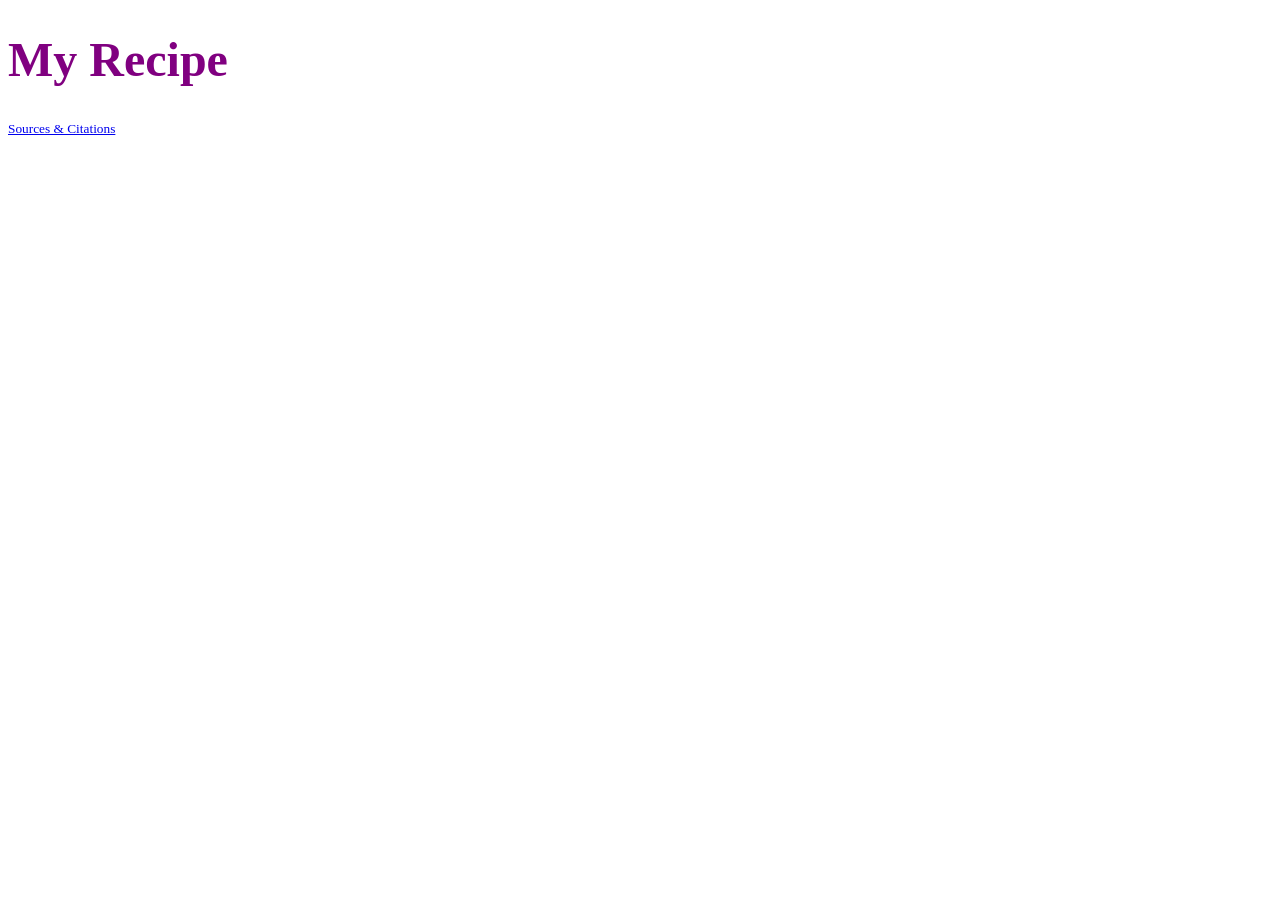
==== index.html @ 1b4eb973 "Initial commit" ====
<!DOCTYPE html>
<html lang="en">
  <head>
    <meta charset="utf-8">
    <meta name="viewport" content="width=device-width, initial-scale=1">
    <meta name="description" content="My recipe.">
    <title>My Recipe</title>
    <link rel="stylesheet" type="text/css" href="styles.css">
  </head>
  <body>
    <!-- Your recipe goes here! -->
    <main>
      <h1>My Recipe</h1>      
    </main>
    <footer>      
      <small>
        <a href="citations.html">Sources &amp; Citations</a>
      </small>
    </footer>
  </body>
</html>
---- styles.css ----
/* Your styles go here! */
h1 {
  /* Demo style -- remove me and write your own */
  font-size: 48px;
  color: purple;
}
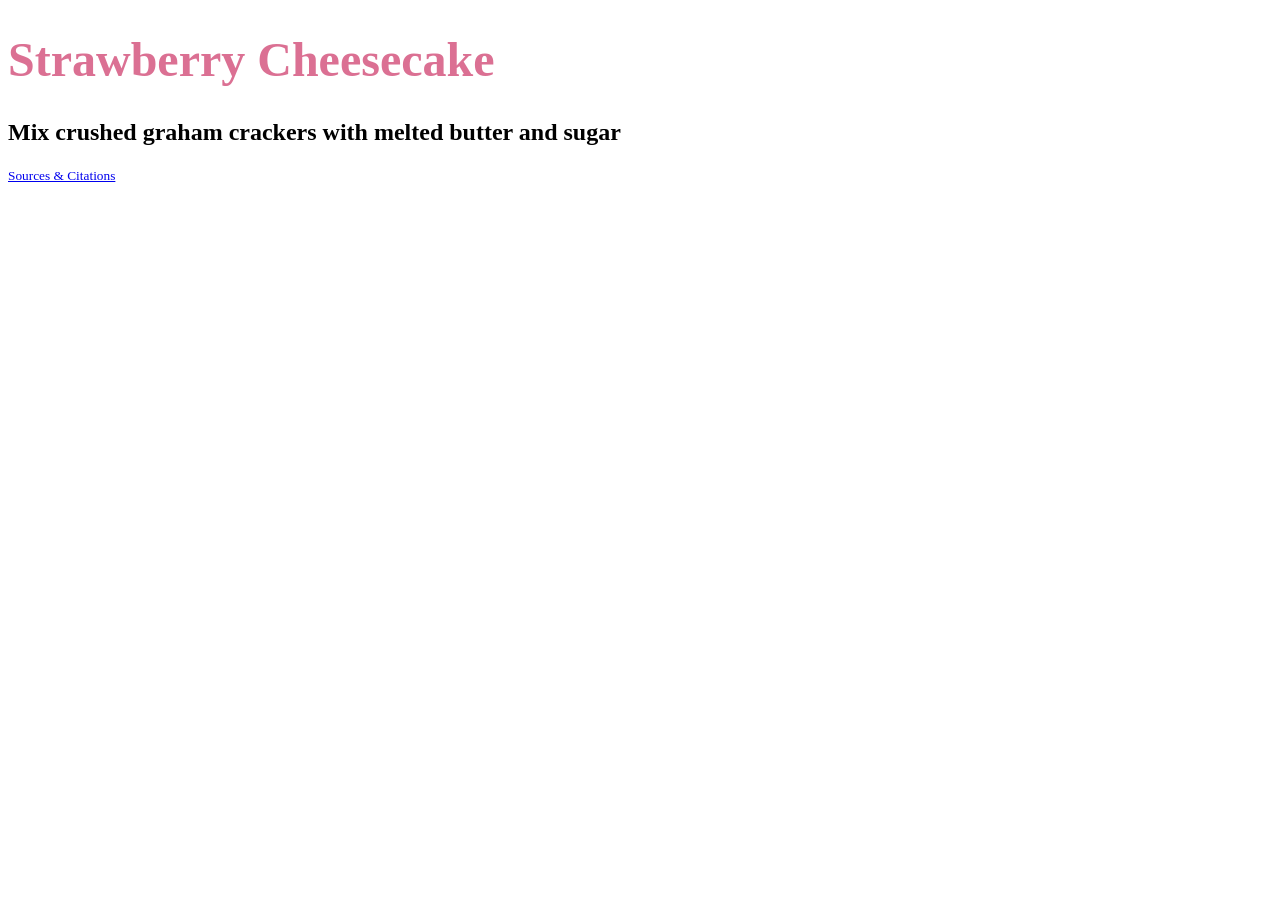
==== commit 63ff8cc5: "changed image ands added fonts and colors" ====
--- a/index.html
+++ b/index.html
@@ -10,7 +10,8 @@
   <body>
     <!-- Your recipe goes here! -->
     <main>
-      <h1>My Recipe</h1>      
+      <h1>Strawberry Cheesecake</h1>
+      <h2>Mix crushed graham crackers with melted butter and sugar</h2>      
     </main>
     <footer>      
       <small>
--- a/styles.css
+++ b/styles.css
@@ -2,5 +2,5 @@
 h1 {
   /* Demo style -- remove me and write your own */
   font-size: 48px;
-  color: purple;
-}
+  color: palevioletred;
+
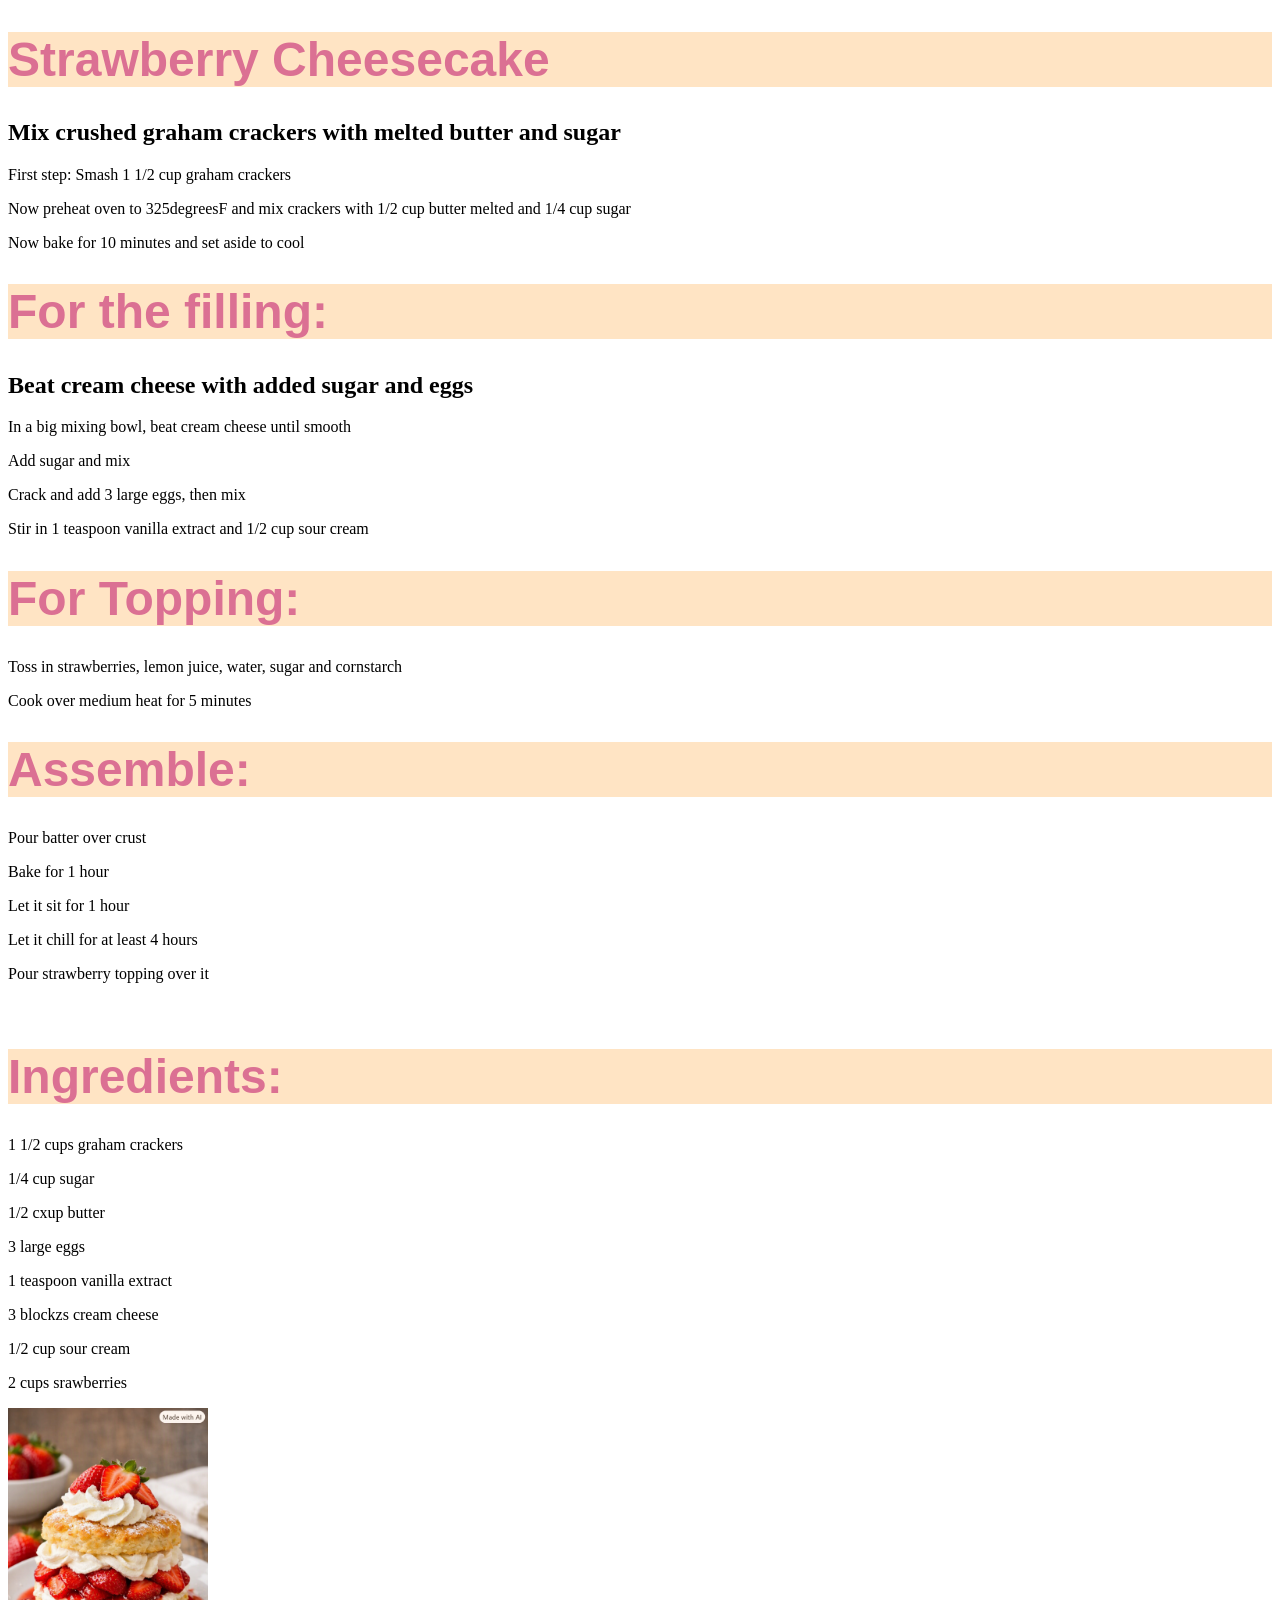
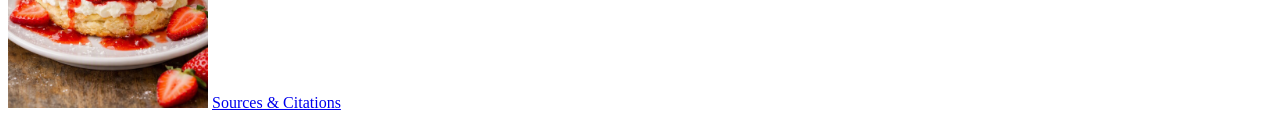
==== commit ecaf5ccd: "added image/fonts/colors" ====
--- a/index.html
+++ b/index.html
@@ -11,10 +11,44 @@
     <!-- Your recipe goes here! -->
     <main>
       <h1>Strawberry Cheesecake</h1>
-      <h2>Mix crushed graham crackers with melted butter and sugar</h2>      
-    </main>
-    <footer>      
-      <small>
+      <h2>Mix crushed graham crackers with melted butter and sugar</h2> 
+      <p> First step: Smash 1 1/2 cup graham crackers</p>
+      <p> Now preheat oven to 325degreesF and mix crackers with 1/2 cup butter melted and 1/4 cup sugar</p>  
+      <p> Now bake for 10 minutes and set aside to cool</p>
+    <footer> 
+      <h1> For the filling:</h1>     
+      <h2> Beat cream cheese with added sugar and eggs</h2>
+      <p> In a big mixing bowl, beat cream cheese until smooth</p>
+      <p> Add sugar and mix</p>
+      <p> Crack and add 3 large eggs, then mix</p>
+      <p> Stir in 1 teaspoon vanilla extract and 1/2 cup sour cream</p>
+
+    </footer>
+      <h1> For Topping: </h1>
+      <p> Toss in strawberries, lemon juice, water, sugar and cornstarch</p>
+      <p> Cook over medium heat for 5 minutes</p>
+
+      <footer>
+        <h1> Assemble: </h1>
+        <p> Pour batter over crust </p>
+        <p> Bake for 1 hour</p>
+        <p> Let it sit for 1 hour</p>
+        <p> Let it chill for at least 4 hours</p>
+        <p> Pour strawberry topping over it</p>
+        <img>
+        
+      </footer>
+        <h1> Ingredients: </h1>
+        <p> 1 1/2 cups graham crackers</p>
+        <p> 1/4 cup sugar</p>
+        <p> 1/2 cxup butter</p>
+        <p> 3 large eggs</p>
+        <p> 1 teaspoon vanilla extract</p>
+        <p> 3 blockzs cream cheese</p>
+        <p> 1/2 cup sour cream</p>
+        <p> 2 cups srawberries</p>
+
+        <img src="./images/Copilot_20261007_120727.png">
         <a href="citations.html">Sources &amp; Citations</a>
       </small>
     </footer>
--- a/styles.css
+++ b/styles.css
@@ -1,6 +1,15 @@
 /* Your styles go here! */
 h1 {
+  background-color: bisque;
   /* Demo style -- remove me and write your own */
   font-size: 48px;
   color: palevioletred;
-
+font-family: 'Gill Sans', 'Gill Sans MT', Calibri, 'Trebuchet MS', sans-serif
+}
+main {
+  max-width: 65;
+margin-inline: auto 
+} 
+img {
+  width: 200px;
+}
